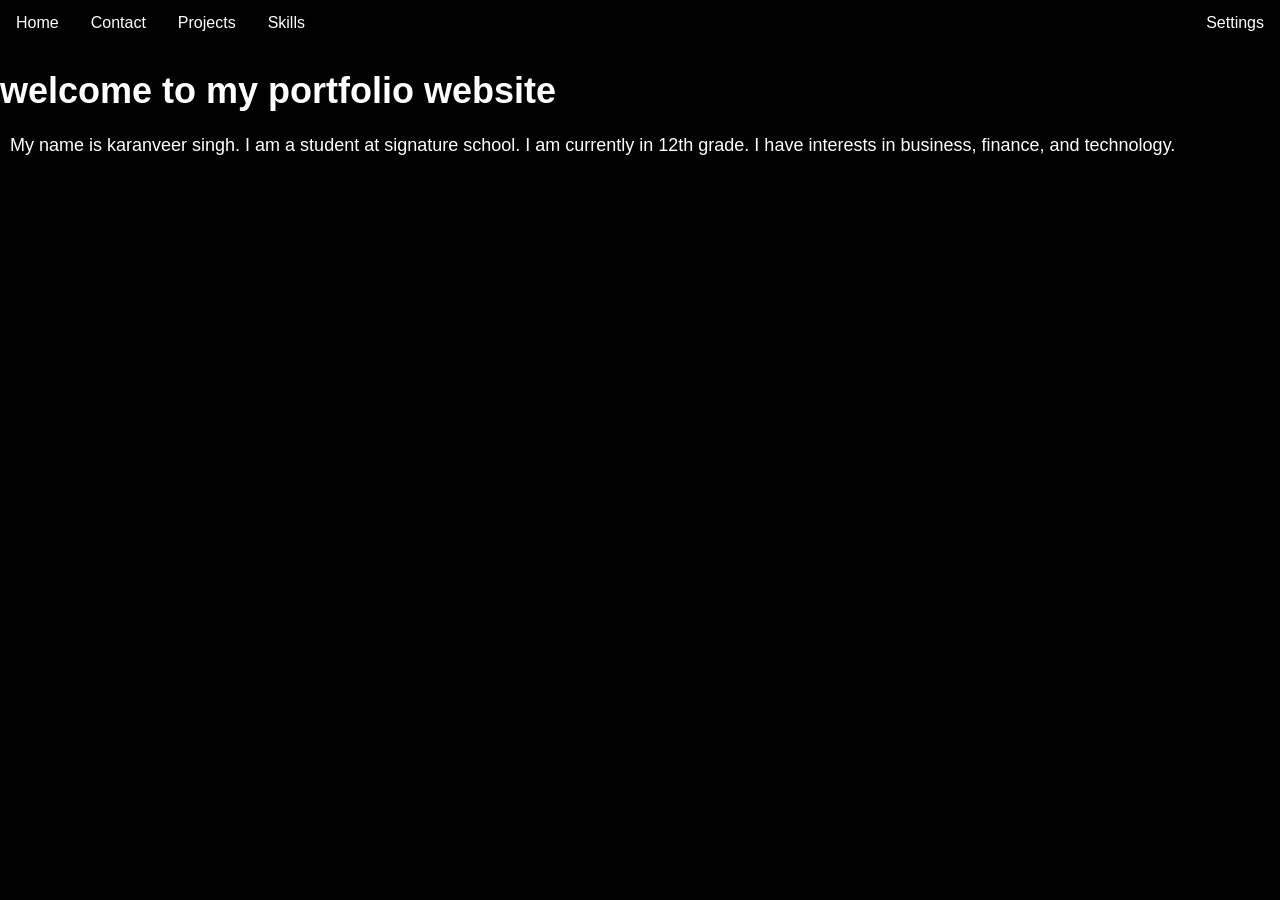
==== Index.html @ 67619613 "added links to contact and f1 garage background page for portfolio design." ====
<!DOCTYPE html>
<html lang="en">    
<head>
    <meta charset="UTF-8">
    <meta http-equiv="X-UA-Compatible" content="IE=edge">
    <meta name="viewport" content="width=device-width, initial-scale=1.0">
    <link rel="stylesheet" href="style.css">
    <title>portfolio website</title>

<html>
<head>
<style>
body {
  margin: 0;
  padding: 0;
}

h2, p {
  margin: 10px;
}

ul {
  list-style-type: none;
  margin: 0;
  padding: 0;
  overflow: hidden;
  background-color: #000000;
}

ul li {
  float: left;
}

ul li a {
  display: block;
  color: rgb(255, 255, 255);
  text-align: center;
  padding: 14px 16px;
  text-decoration: none;
}

ul li a:hover:not(.active) {
  background-color: #00309e;
}

ul li a.active {
  background-color: #000000;
}
</style>
</head>
<body>

<ul>
  <li><a href="Index.html" class="active">Home</a></li> 
  <li><a href="Contact.html">Contact</a></li>
  <li><a href="Projects.html">Projects</a></li>
  <li><a href="Skills.html">Skills</a></li>
  <li style="float:right"><a href="#settings">Settings</a></li>
</ul>


</body>
</html>

<body>
    <h1>welcome to my portfolio website</h1>
    
    <p>My name is karanveer singh. I am a student at signature school. 
        I am currently in 12th grade. 
        I have interests in business, finance, and technology.</p>



















</html>
---- style.css ----
body { 
    background-color: #000000;
    font-family: "Helvetica Bold", sans-serif;
    margin: 0;
    padding: 20px;
}

h1 {
    color: #ffffff;
    font-size: 36px;
    margin-bottom: 20px;
}

p{
    color: #ffffff;
    font-size: 18px;
    line-height: 1.5;

}

.home-image {
    text-align: center;
    margin: 20px 0;
}

.center-image {
    display: block;
    margin: 0 auto;
    max-width: 90%;
    height: auto;
}
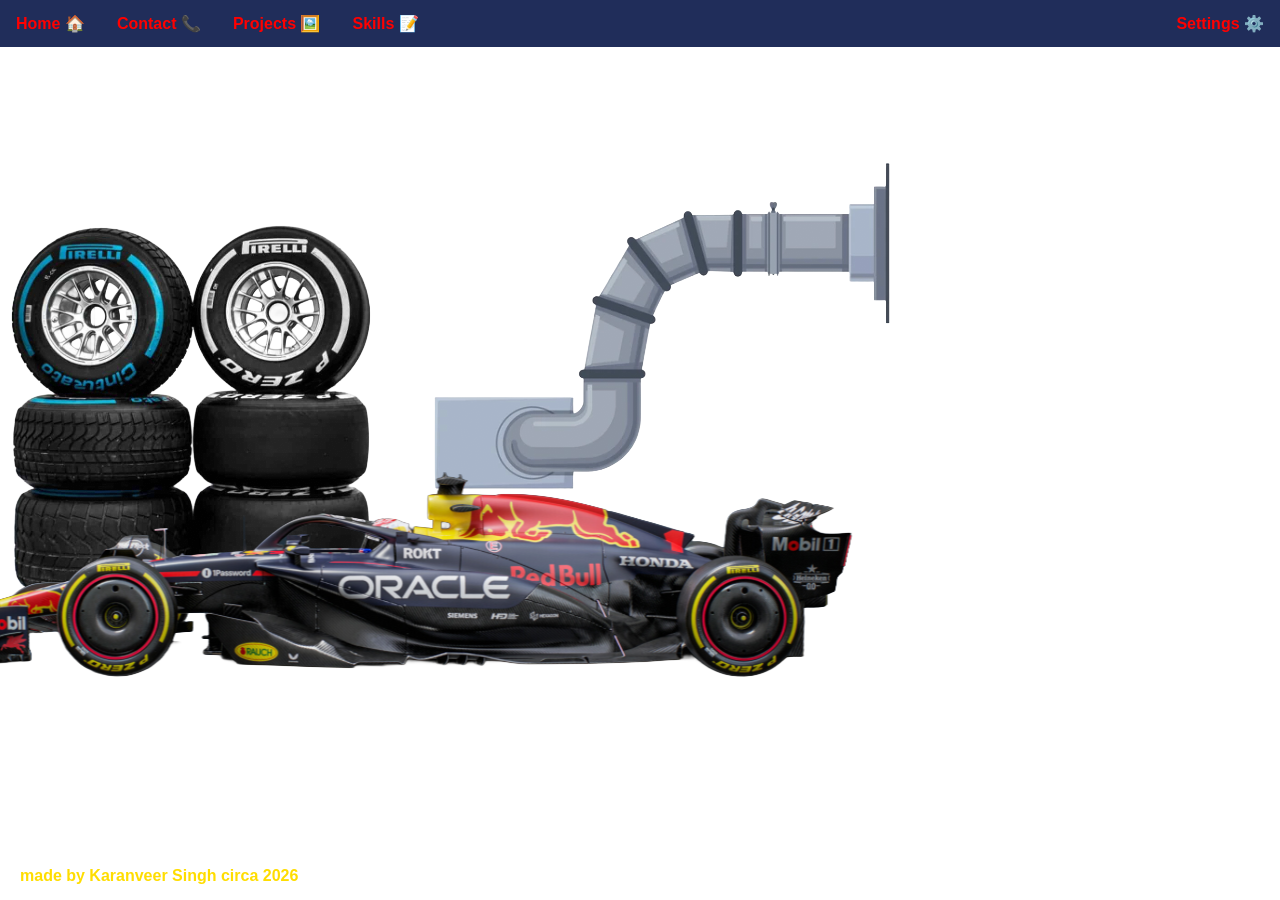
==== commit 8d926dd8: "added the pictures to the website and changed the nav bar but lowk it looks buns so I might change m" ====
--- a/Index.html
+++ b/Index.html
@@ -24,7 +24,7 @@
   margin: 0;
   padding: 0;
   overflow: hidden;
-  background-color: #000000;
+  background-color: rgb(32, 45, 90);
 }
 
 ul li {
@@ -33,58 +33,39 @@
 
 ul li a {
   display: block;
-  color: rgb(255, 255, 255);
+  font-family: Futura, sans-serif;
+  font-weight: bold;
+  color: rgb(255, 0, 0);
   text-align: center;
   padding: 14px 16px;
   text-decoration: none;
 }
 
 ul li a:hover:not(.active) {
-  background-color: #00309e;
+  background-color: rgb(32, 45, 90);
 }
 
 ul li a.active {
-  background-color: #000000;
+  background-color: rgb(32, 45, 90);
 }
 </style>
 </head>
 <body>
 
 <ul>
-  <li><a href="Index.html" class="active">Home</a></li> 
-  <li><a href="Contact.html">Contact</a></li>
-  <li><a href="Projects.html">Projects</a></li>
-  <li><a href="Skills.html">Skills</a></li>
-  <li style="float:right"><a href="#settings">Settings</a></li>
+  <li><a href="Index.html" class="active">Home 🏠</a></li> 
+  <li><a href="Contact.html">Contact 📞</a></li>
+  <li><a href="Projects.html">Projects 🖼️</a></li>
+  <li><a href="Skills.html">Skills 📝</a></li>
+  <li style="float:right"><a href="#settings">Settings ⚙️</a></li>
 </ul>
+</body>
+<footer>
+  made by Karanveer Singh circa 2026
+</footer>
 
-
-</body>
-</html>
-
-<body>
-    <h1>welcome to my portfolio website</h1>
-    
-    <p>My name is karanveer singh. I am a student at signature school. 
-        I am currently in 12th grade. 
-        I have interests in business, finance, and technology.</p>
-
-
-
-
-
-
-
-
-
-
-
-
-
-
-
-
-
-
+<img src="images/RB22.png" alt="car" class="rb22-car">
+<img src="images/TiresPirelli.png" alt="TiresPirelli">
+<img src="images/VentPipe1.png" alt="VentPipe1">
 
 </html>
--- a/style.css
+++ b/style.css
@@ -1,32 +1,38 @@
-body { 
-    background-color: #000000;
-    font-family: "Helvetica Bold", sans-serif;
+
+    body {
+    background-image: url("images/PortfolioBackGroundGarage.png");
+    background-size: cover;
+    background-repeat: no-repeat;
+    background-attachment: fixed;
+    background-position: center;
+    min-height: 100vh;
     margin: 0;
-    padding: 20px;
+    padding: 0;
+    font-family: Futura, sans-serif;
+    font-weight: bold;
 }
 
-h1 {
-    color: #ffffff;
-    font-size: 36px;
-    margin-bottom: 20px;
+.rb22-car {
+    position: fixed;
+    bottom: 5%;
+    left: 30%;
+    transform: translateX(-50%);
+    z-index: 10;
 }
 
-p{
-    color: #ffffff;
-    font-size: 18px;
-    line-height: 1.5;
-
+footer {
+    color: rgb(255, 221, 0);
+    padding: 15px 20px;
+    position: fixed;
+    bottom: 0;
+    left: 0;
+    width: fit-content;
 }
 
-.home-image {
-    text-align: center;
-    margin: 20px 0;
+nav a {
+    transition: all 0.3s ease;
 }
 
-.center-image {
-    display: block;
-    margin: 0 auto;
-    max-width: 90%;
-    height: auto;
-}
-
+nav a:hover {
+    transform: translateY(-3px);
+}
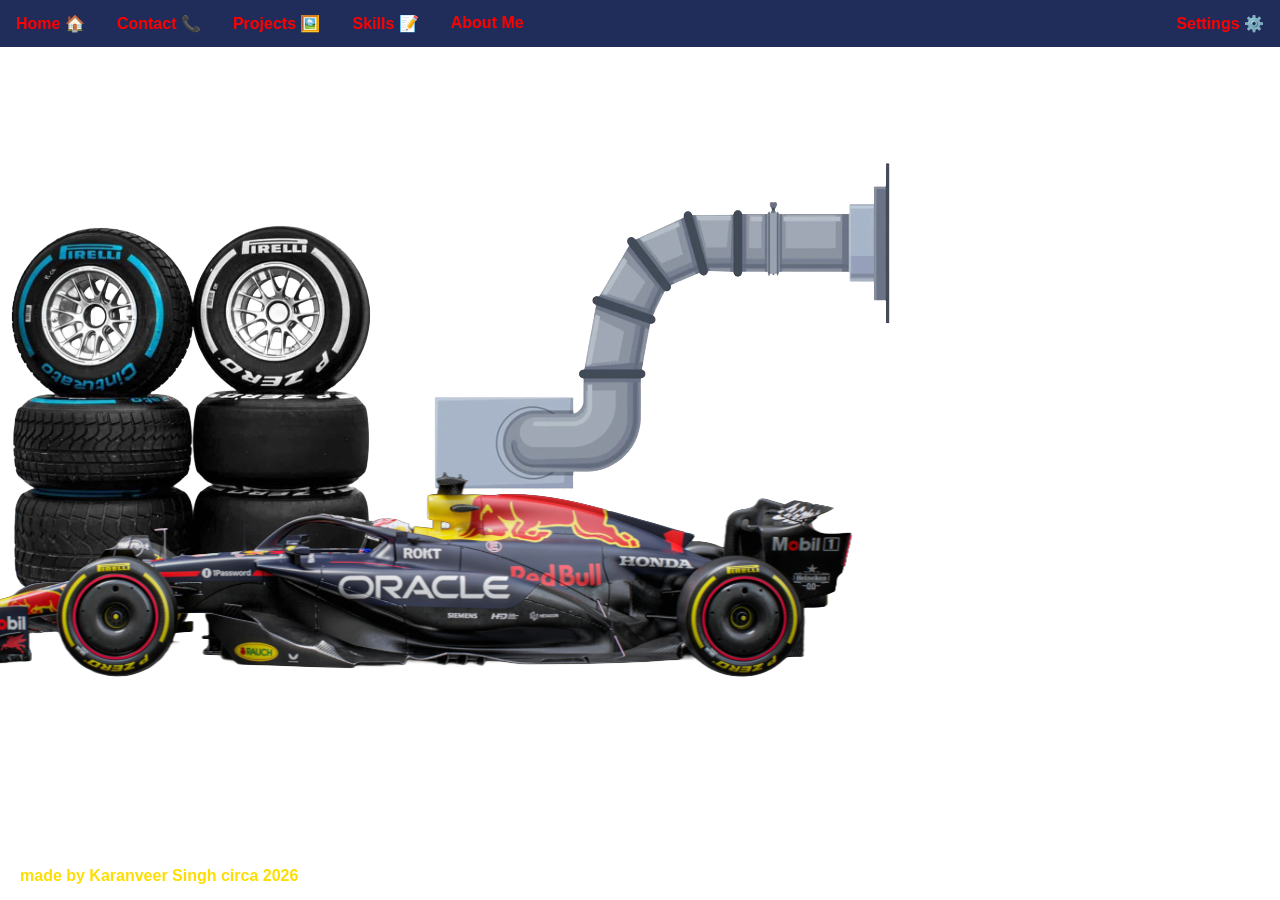
==== commit 642597b0: "added more pictures" ====
--- a/Index.html
+++ b/Index.html
@@ -57,6 +57,7 @@
   <li><a href="Contact.html">Contact 📞</a></li>
   <li><a href="Projects.html">Projects 🖼️</a></li>
   <li><a href="Skills.html">Skills 📝</a></li>
+  <li><a href="AboutMe.html">About Me </a></li>
   <li style="float:right"><a href="#settings">Settings ⚙️</a></li>
 </ul>
 </body>
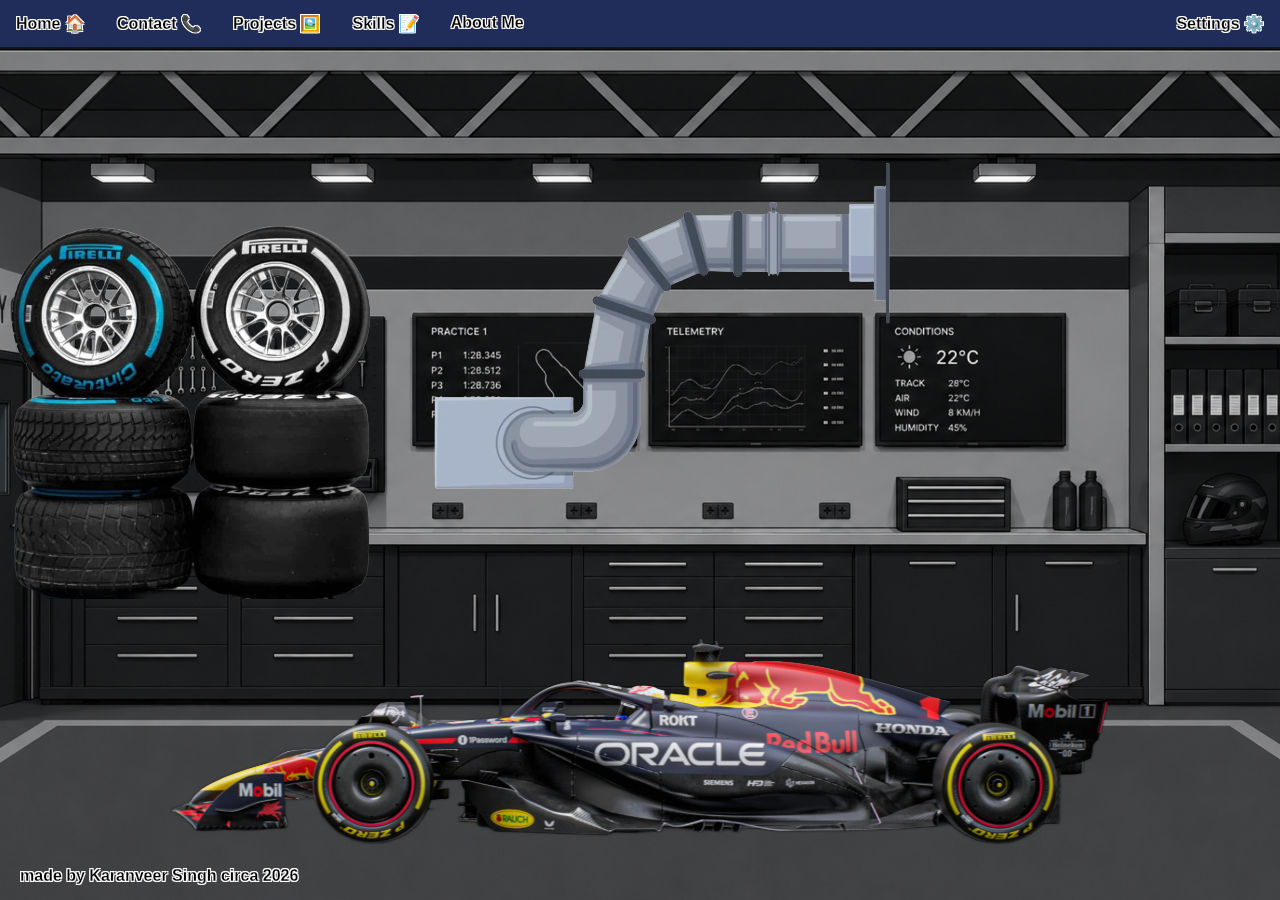
==== commit 54f379e2: "added a white outline to the car and added content to the settings, also a new background" ====
--- a/Index.html
+++ b/Index.html
@@ -35,7 +35,9 @@
   display: block;
   font-family: Futura, sans-serif;
   font-weight: bold;
-  color: rgb(255, 0, 0);
+  color: black;
+  -webkit-text-stroke: 0.3px white;
+  text-shadow: -1px -1px 0 white, 1px -1px 0 white, -1px 1px 0 white, 1px 1px 0 white;
   text-align: center;
   padding: 14px 16px;
   text-decoration: none;
@@ -48,6 +50,28 @@
 ul li a.active {
   background-color: rgb(32, 45, 90);
 }
+
+    a, a:visited {
+        color: black;
+        -webkit-text-stroke: 0.3px white;
+        text-shadow: -1px -1px 0 white, 1px -1px 0 white, -1px 1px 0 white, 1px 1px 0 white;
+        text-decoration: none;
+        font-weight: normal;
+    }
+
+    a:hover {
+        color: black;
+        -webkit-text-stroke: 0.3px white;
+        text-shadow: -1px -1px 0 white, 1px -1px 0 white, -1px 1px 0 white, 1px 1px 0 white;
+        font-weight: normal;
+    }
+
+    a:active {
+        color: black;
+        -webkit-text-stroke: 0.3px white;
+        text-shadow: -1px -1px 0 white, 1px -1px 0 white, -1px 1px 0 white, 1px 1px 0 white;
+        font-weight: normal;
+    }
 </style>
 </head>
 <body>
@@ -58,14 +82,14 @@
   <li><a href="Projects.html">Projects 🖼️</a></li>
   <li><a href="Skills.html">Skills 📝</a></li>
   <li><a href="AboutMe.html">About Me </a></li>
-  <li style="float:right"><a href="#settings">Settings ⚙️</a></li>
+  <li style="float:right"><a href="settings.html">Settings ⚙️</a></li>
 </ul>
 </body>
 <footer>
   made by Karanveer Singh circa 2026
 </footer>
 
-<img src="images/RB22.png" alt="car" class="rb22-car">
+<img src="images/RB21.png" alt="car" class="rb21-car">
 <img src="images/TiresPirelli.png" alt="TiresPirelli">
 <img src="images/VentPipe1.png" alt="VentPipe1">
 
--- a/style.css
+++ b/style.css
@@ -1,6 +1,16 @@
 
-    body {
-    background-image: url("images/PortfolioBackGroundGarage.png");
+* {
+    color: black;
+    -webkit-text-stroke: 0.3px white;
+    text-shadow: 
+        -1px -1px 0 white,
+        1px -1px 0 white,
+        -1px 1px 0 white,
+        1px 1px 0 white;
+}
+
+body {
+    background-image: url("images/GarageBackground.png");
     background-size: cover;
     background-repeat: no-repeat;
     background-attachment: fixed;
@@ -8,20 +18,28 @@
     min-height: 100vh;
     margin: 0;
     padding: 0;
-    font-family: Futura, sans-serif;
+    font-family: Helvetica, sans-serif;
     font-weight: bold;
+    overflow: hidden;
 }
 
-.rb22-car {
+.rb21-car {
     position: fixed;
-    bottom: 5%;
-    left: 30%;
-    transform: translateX(-50%);
+    top: 85%;
+    left: 50%;
+    transform: translate(-50%, -50%);
     z-index: 10;
+    filter: drop-shadow(0 0 1px rgba(0, 0, 0, 0.4));
+    transition: filter 0.3s ease;
+}
+
+.rb21-car:hover {
+    filter: drop-shadow(0 0 5px white) drop-shadow(0 0 10px white) drop-shadow(0 0 15px rgba(255, 255, 255, 0.5));
 }
 
 footer {
-    color: rgb(255, 221, 0);
+    color: black;
+    -webkit-text-stroke: 0.3px white;
     padding: 15px 20px;
     position: fixed;
     bottom: 0;
@@ -35,4 +53,5 @@
 
 nav a:hover {
     transform: translateY(-3px);
-}+}
+
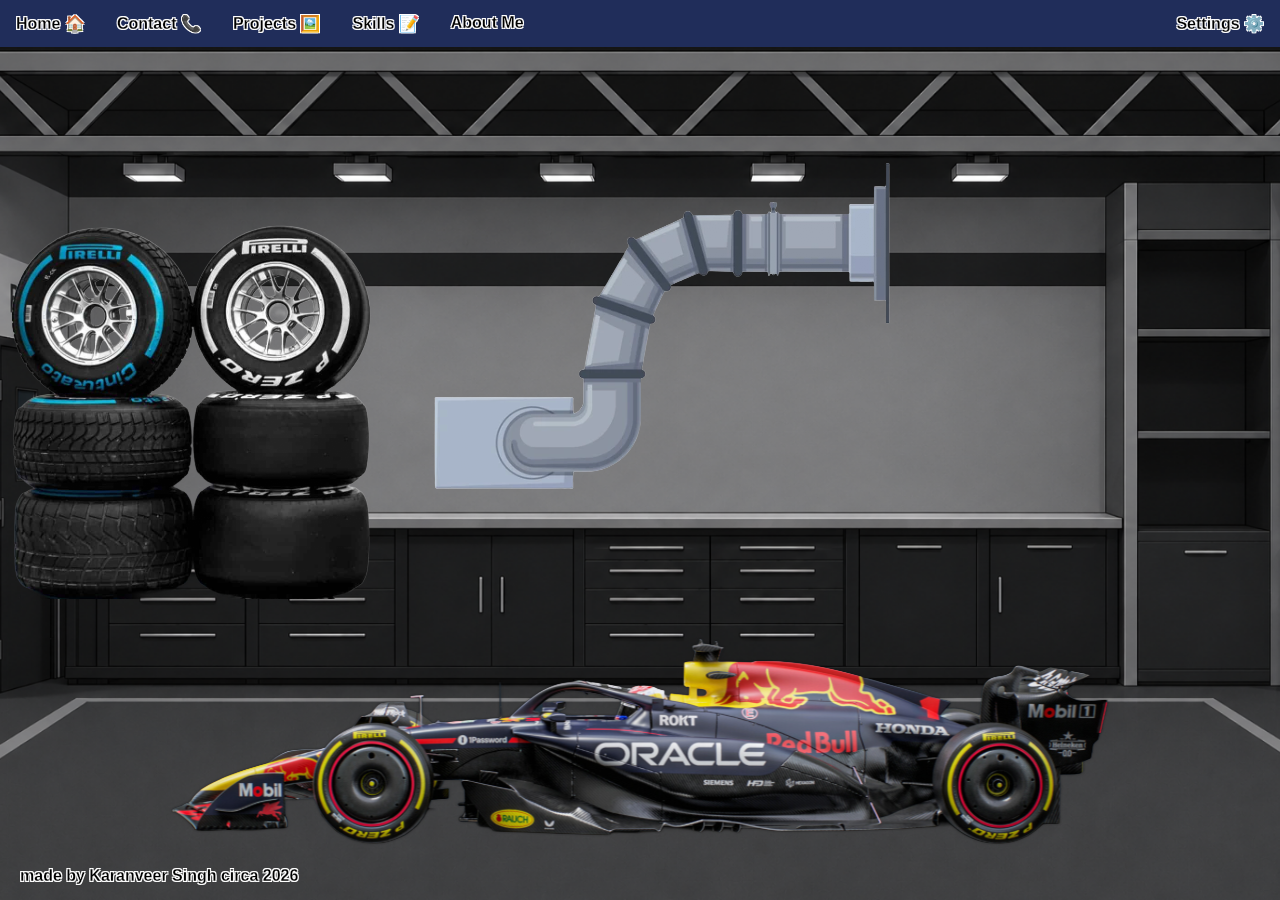
==== commit 38b9cdee: "commiting before i mess this up because I found a solution to a problem i had but i don't know if it" ====
--- a/Index.html
+++ b/Index.html
@@ -76,14 +76,15 @@
 </head>
 <body>
 
-<ul>
-  <li><a href="Index.html" class="active">Home 🏠</a></li> 
+<ul class="navbar">
+  <li><a href="Index.html">Home 🏠</a></li>
   <li><a href="Contact.html">Contact 📞</a></li>
   <li><a href="Projects.html">Projects 🖼️</a></li>
-  <li><a href="Skills.html">Skills 📝</a></li>
-  <li><a href="AboutMe.html">About Me </a></li>
+  <li><a href="Skills.html" class="active">Skills 📝</a></li>
+  <li><a href="AboutMe.html">About Me</a></li>
   <li style="float:right"><a href="settings.html">Settings ⚙️</a></li>
 </ul>
+
 </body>
 <footer>
   made by Karanveer Singh circa 2026
--- a/style.css
+++ b/style.css
@@ -10,7 +10,7 @@
 }
 
 body {
-    background-image: url("images/GarageBackground.png");
+    background-image: url("images/BackgroundGaragePortfolio.png");
     background-size: cover;
     background-repeat: no-repeat;
     background-attachment: fixed;
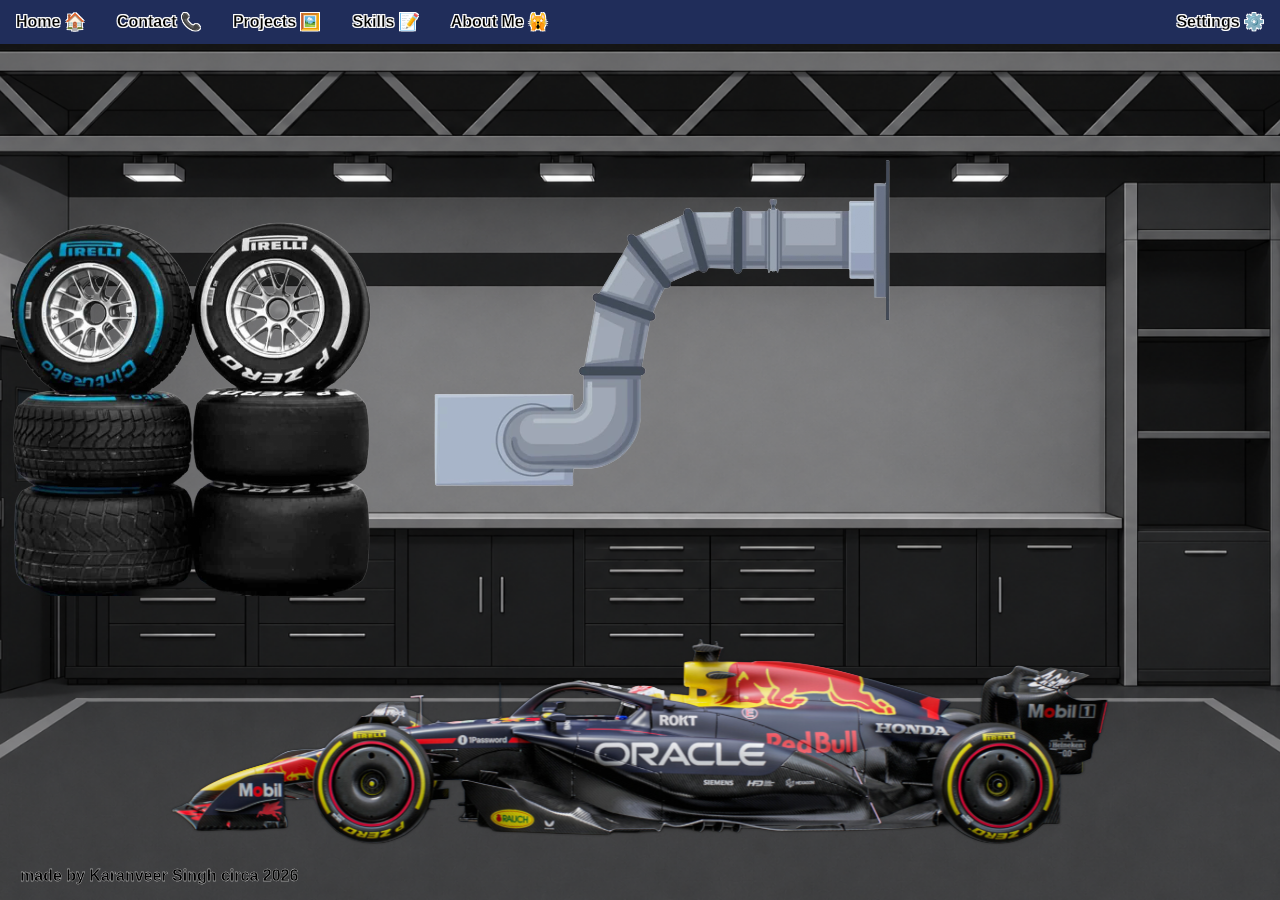
==== commit 862c3851: "fixed the skills issue file" ====
--- a/Index.html
+++ b/Index.html
@@ -1,97 +1,31 @@
 <!DOCTYPE html>
-<html lang="en">    
+<html lang="en">
 <head>
     <meta charset="UTF-8">
-    <meta http-equiv="X-UA-Compatible" content="IE=edge">
     <meta name="viewport" content="width=device-width, initial-scale=1.0">
     <link rel="stylesheet" href="style.css">
-    <title>portfolio website</title>
+    <title>Portfolio Website</title>
+</head>
 
-<html>
-<head>
-<style>
-body {
-  margin: 0;
-  padding: 0;
-}
-
-h2, p {
-  margin: 10px;
-}
-
-ul {
-  list-style-type: none;
-  margin: 0;
-  padding: 0;
-  overflow: hidden;
-  background-color: rgb(32, 45, 90);
-}
-
-ul li {
-  float: left;
-}
-
-ul li a {
-  display: block;
-  font-family: Futura, sans-serif;
-  font-weight: bold;
-  color: black;
-  -webkit-text-stroke: 0.3px white;
-  text-shadow: -1px -1px 0 white, 1px -1px 0 white, -1px 1px 0 white, 1px 1px 0 white;
-  text-align: center;
-  padding: 14px 16px;
-  text-decoration: none;
-}
-
-ul li a:hover:not(.active) {
-  background-color: rgb(32, 45, 90);
-}
-
-ul li a.active {
-  background-color: rgb(32, 45, 90);
-}
-
-    a, a:visited {
-        color: black;
-        -webkit-text-stroke: 0.3px white;
-        text-shadow: -1px -1px 0 white, 1px -1px 0 white, -1px 1px 0 white, 1px 1px 0 white;
-        text-decoration: none;
-        font-weight: normal;
-    }
-
-    a:hover {
-        color: black;
-        -webkit-text-stroke: 0.3px white;
-        text-shadow: -1px -1px 0 white, 1px -1px 0 white, -1px 1px 0 white, 1px 1px 0 white;
-        font-weight: normal;
-    }
-
-    a:active {
-        color: black;
-        -webkit-text-stroke: 0.3px white;
-        text-shadow: -1px -1px 0 white, 1px -1px 0 white, -1px 1px 0 white, 1px 1px 0 white;
-        font-weight: normal;
-    }
-</style>
-</head>
 <body>
 
 <ul class="navbar">
   <li><a href="Index.html">Home 🏠</a></li>
   <li><a href="Contact.html">Contact 📞</a></li>
   <li><a href="Projects.html">Projects 🖼️</a></li>
-  <li><a href="Skills.html" class="active">Skills 📝</a></li>
-  <li><a href="AboutMe.html">About Me</a></li>
-  <li style="float:right"><a href="settings.html">Settings ⚙️</a></li>
+  <li><a href="Skills.html">Skills 📝</a></li>
+  <li><a href="AboutMe.html">About Me 🙀</a></li>
+  <li class="push-right"><a href="settings.html">Settings ⚙️</a></li>
 </ul>
 
-</body>
+<!-- cool ahh pics -->
+<img src="images/RB21.png" alt="car" class="rb21-car">
+<img src="images/TiresPirelli.png" alt="TiresPirelli">
+<img src="images/VentPipe1.png" alt="VentPipe1">
+
 <footer>
   made by Karanveer Singh circa 2026
 </footer>
 
-<img src="images/RB21.png" alt="car" class="rb21-car">
-<img src="images/TiresPirelli.png" alt="TiresPirelli">
-<img src="images/VentPipe1.png" alt="VentPipe1">
-
+</body>
 </html>
--- a/style.css
+++ b/style.css
@@ -1,14 +1,3 @@
-
-* {
-    color: black;
-    -webkit-text-stroke: 0.3px white;
-    text-shadow: 
-        -1px -1px 0 white,
-        1px -1px 0 white,
-        -1px 1px 0 white,
-        1px 1px 0 white;
-}
-
 body {
     background-image: url("images/BackgroundGaragePortfolio.png");
     background-size: cover;
@@ -20,8 +9,25 @@
     padding: 0;
     font-family: Helvetica, sans-serif;
     font-weight: bold;
-    overflow: hidden;
+    
 }
+
+
+h1, h2, p, li, a {
+    color: black;
+    -webkit-text-stroke: 0.3px white;
+    text-shadow: 
+        -1px -1px 0 white,
+        1px -1px 0 white,
+        -1px 1px 0 white,
+        1px 1px 0 white;
+}
+
+.skills-list {
+    list-style-type: disc;
+    margin-left: 40px;
+}
+
 
 .rb21-car {
     position: fixed;
@@ -34,7 +40,9 @@
 }
 
 .rb21-car:hover {
-    filter: drop-shadow(0 0 5px white) drop-shadow(0 0 10px white) drop-shadow(0 0 15px rgba(255, 255, 255, 0.5));
+    filter: drop-shadow(0 0 5px white)
+            drop-shadow(0 0 10px white)
+            drop-shadow(0 0 15px rgba(255, 255, 255, 0.5));
 }
 
 footer {
@@ -47,11 +55,39 @@
     width: fit-content;
 }
 
-nav a {
-    transition: all 0.3s ease;
+.contact-item {
+    display: flex;
+    align-items: center;
+    gap: 12px;
+    margin: 15px 0;
 }
 
-nav a:hover {
-    transform: translateY(-3px);
+.contact-item img {
+    width: 40px;
+    height: 40px;
+    display: block;
 }
 
+.navbar {
+    list-style: none;
+    margin: 0;
+    padding: 0;
+    display: flex;
+    align-items: center;
+    background-color: rgb(32, 45, 90);
+}
+
+.navbar li {
+    display: flex;
+}
+
+.navbar li a {
+    display: block;
+    padding: 14px 16px;
+    text-decoration: none;
+    line-height: 1;
+}
+
+.push-right {
+    margin-left: auto;
+}
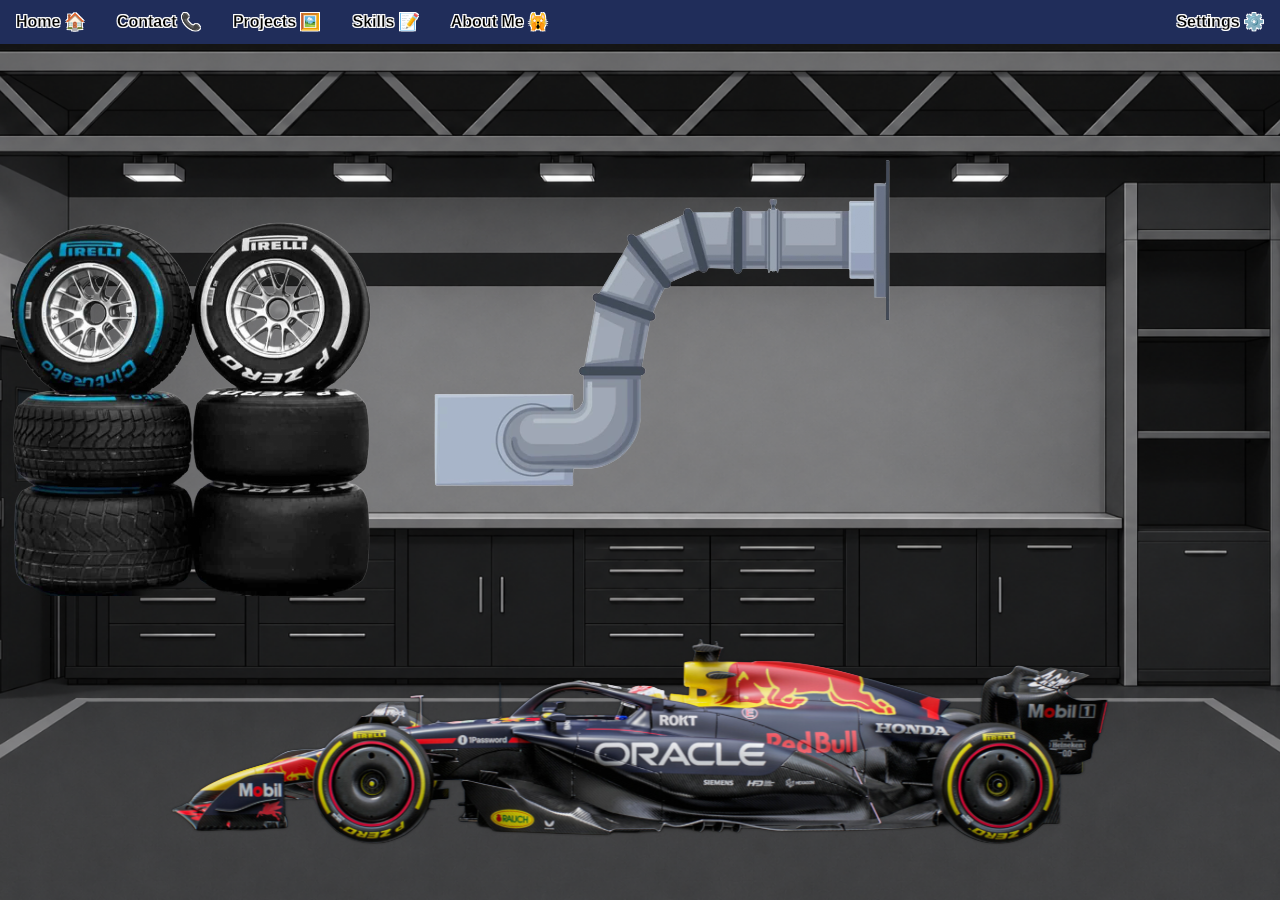
==== commit 9ed19460: "added pics and borders and stuff" ====
--- a/Index.html
+++ b/Index.html
@@ -10,8 +10,8 @@
 <body>
 
 <ul class="navbar">
-  <li><a href="Index.html">Home 🏠</a></li>
-  <li><a href="Contact.html">Contact 📞</a></li>
+  <li><a href="Home.html">Home 🏠</a></li>
+  <li><a href="Contact.html" class="active">Contact 📞</a></li>
   <li><a href="Projects.html">Projects 🖼️</a></li>
   <li><a href="Skills.html">Skills 📝</a></li>
   <li><a href="AboutMe.html">About Me 🙀</a></li>
@@ -23,9 +23,6 @@
 <img src="images/TiresPirelli.png" alt="TiresPirelli">
 <img src="images/VentPipe1.png" alt="VentPipe1">
 
-<footer>
-  made by Karanveer Singh circa 2026
-</footer>
 
 </body>
 </html>
--- a/style.css
+++ b/style.css
@@ -28,7 +28,7 @@
     margin-left: 40px;
 }
 
-
+/* redbull hitbox */
 .rb21-car {
     position: fixed;
     top: 85%;
@@ -44,6 +44,97 @@
             drop-shadow(0 0 10px white)
             drop-shadow(0 0 15px rgba(255, 255, 255, 0.5));
 }
+
+/* ferrari hitbox */
+.SF2002 {
+    position: fixed;
+    top: 85%;
+    left: 50%;
+    transform: translate(-50%, -50%);
+    z-index: 10;
+    filter: drop-shadow(0 0 1px rgba(0, 0, 0, 0.4));
+    transition: filter 0.3s ease;
+}
+
+.SF2002:hover {
+    filter: drop-shadow(0 0 5px white)
+            drop-shadow(0 0 10px white)
+            drop-shadow(0 0 15px rgba(255, 255, 255, 0.5));
+}
+
+.SF2002 {  
+    width: 900px;
+    height: auto;
+}
+
+/* Mystery Machine hitbox */
+
+.MysteryMachine {
+    position: fixed;
+    top: 70%;
+    left: 50%;
+    transform: translate(-50%, -50%);
+    z-index: 10;
+    filter: drop-shadow(0 0 1px rgba(0, 0, 0, 0.4));
+    transition: filter 0.3s ease;
+}
+
+.MysteryMachine:hover {
+    filter: drop-shadow(0 0 5px white)
+            drop-shadow(0 0 10px white)
+            drop-shadow(0 0 15px rgba(255, 255, 255, 0.5));
+}
+
+.MysteryMachine {  
+    width: 650px;
+    height: auto;
+}
+
+/* ghost busters */ 
+.GhostBusters {
+    position: fixed;
+    top: 70%;
+    left: 50%;
+    transform: translate(-50%, -50%);
+    z-index: 10;
+    filter: drop-shadow(0 0 1px rgba(0, 0, 0, 0.4));
+    transition: filter 0.3s ease;
+}
+
+.GhostBusters:hover {
+    filter: drop-shadow(0 0 5px white)
+            drop-shadow(0 0 10px white)
+            drop-shadow(0 0 15px rgba(255, 255, 255, 0.5));
+}
+
+.GhostBusters {  
+    width: 900px;
+    height: auto;
+}
+
+
+/* delorean hitbox */
+.Delorean {
+    position: fixed;
+    top: 75%;
+    left: 50%;
+    transform: translate(-50%, -50%);
+    z-index: 10;
+    filter: drop-shadow(0 0 1px rgba(0, 0, 0, 0.4));
+    transition: filter 0.3s ease;
+}
+
+.Delorean:hover {
+    filter: drop-shadow(0 0 5px white)
+            drop-shadow(0 0 10px white)
+            drop-shadow(0 0 15px rgba(255, 255, 255, 0.5));
+}
+
+.Delorean {  
+    width: 900px;
+    height: auto;
+}
+
 
 footer {
     color: black;
@@ -90,4 +181,6 @@
 
 .push-right {
     margin-left: auto;
-}+}
+
+
